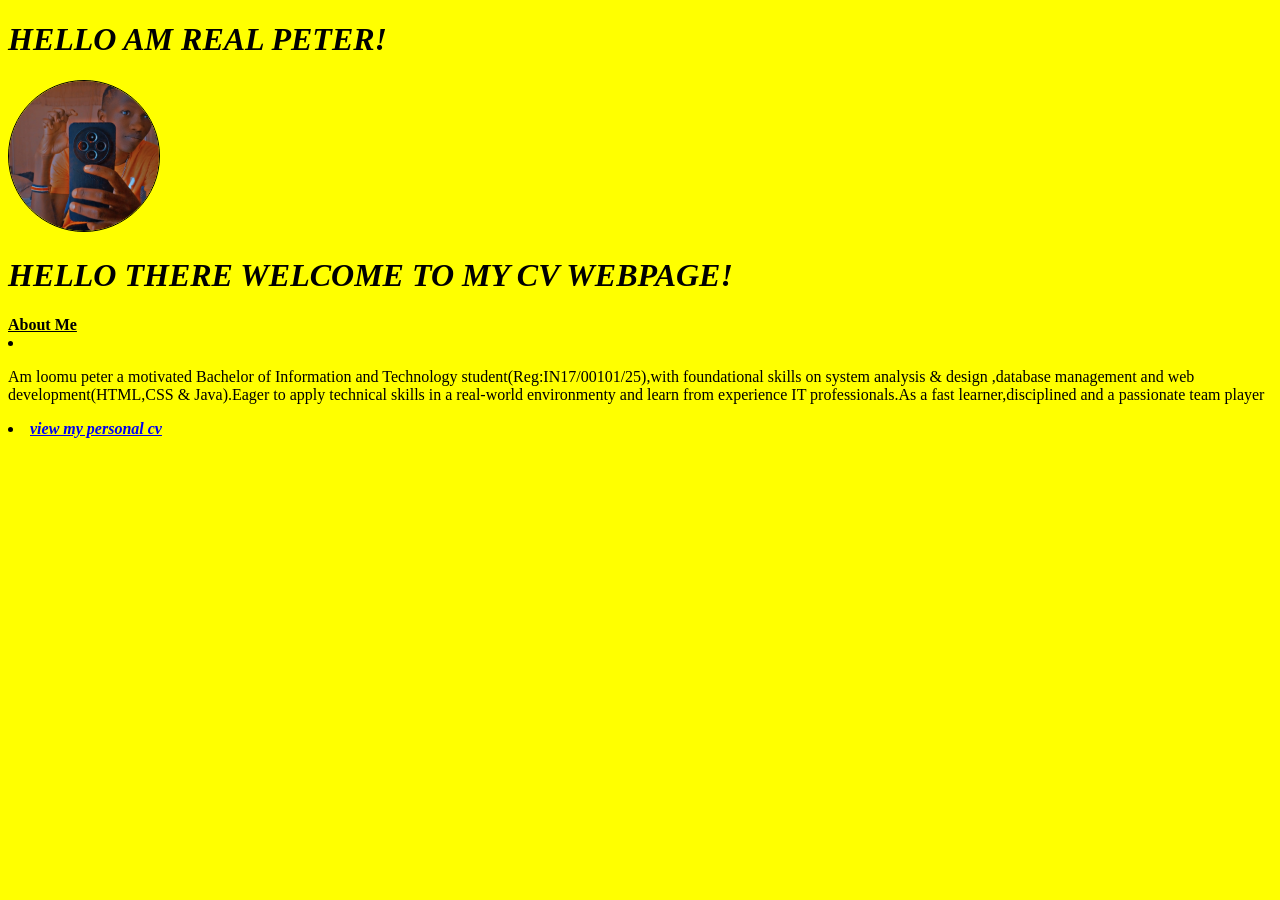
==== Home.html @ 6d577382 "Add files via upload" ====
<!DOCTYPE html>
<html></html>
<head>
</head>
<title><h1 >MY CURRICULUM VITAE  </h1> </title>

</head>
<body bgColor="yellow">
    <H1><I>HELLO AM REAL PETER!</I></H1>

<imput type="file">
<style>
 img  {width:150px;
height:150px;
border-radius:50%;
border:1px solid black;
object-fit:cover; } 
</style>
<img src="index.jpeg"alt" ">

<H1><I>HELLO THERE WELCOME TO MY CV WEBPAGE!</I></H1>
<h><u><b>About Me</b></u></h>
<li><P>Am loomu peter a motivated Bachelor of Information and Technology student(Reg:IN17/00101/25),with foundational skills on system analysis & design ,database management and web development(HTML,CSS & Java).Eager to apply technical skills in a real-world environmenty and learn from experience IT professionals.As a fast learner,disciplined and a passionate team player </P></li>
<LI><a href="index.html"><i><b>view my personal cv</b></i></a></LI>
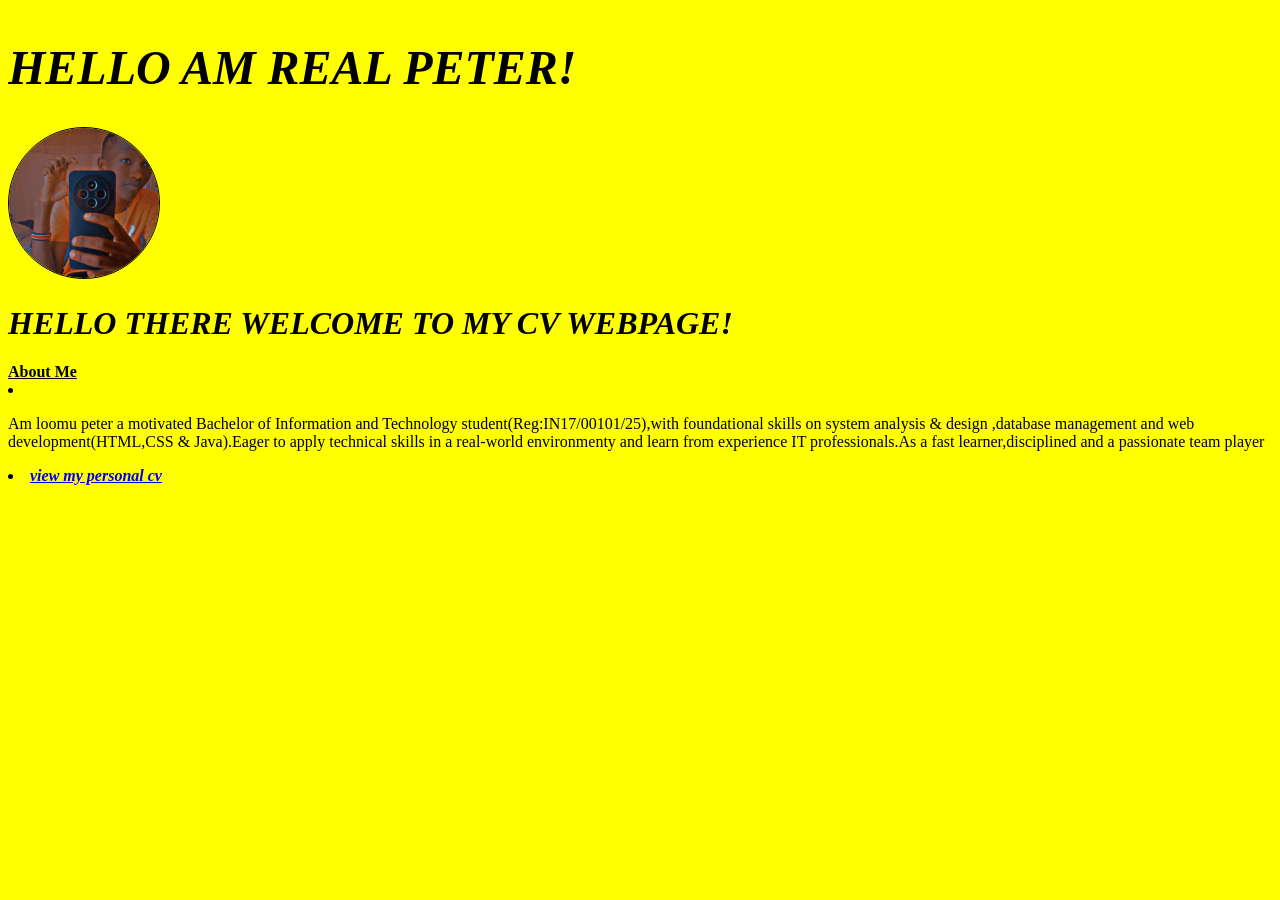
==== commit 8e91a8a1: "Refactor Home.html with marquee and style updates" ====
--- a/Home.html
+++ b/Home.html
@@ -6,7 +6,25 @@
 
 </head>
 <body bgColor="yellow">
-    <H1><I>HELLO AM REAL PETER!</I></H1>
+    <div class="marquee">
+  <h1><i>HELLO AM REAL PETER!</i></h1>
+</div>
+
+<style>
+  .marquee {
+    overflow: hidden;
+    white-space: nowrap;
+  }
+  .marquee h1 {
+    font-size: 48px;
+    display: inline-block;
+    animation: moveRight 10s linear infinite;
+  }
+  @keyframes moveRight {
+    from { transform: translateX(-100%); }
+    to   { transform: translateX(100vw); }
+  }
+</style>
 
 <imput type="file">
 <style>
@@ -21,4 +39,4 @@
 <H1><I>HELLO THERE WELCOME TO MY CV WEBPAGE!</I></H1>
 <h><u><b>About Me</b></u></h>
 <li><P>Am loomu peter a motivated Bachelor of Information and Technology student(Reg:IN17/00101/25),with foundational skills on system analysis & design ,database management and web development(HTML,CSS & Java).Eager to apply technical skills in a real-world environmenty and learn from experience IT professionals.As a fast learner,disciplined and a passionate team player </P></li>
-<LI><a href="index.html"><i><b>view my personal cv</b></i></a></LI>+<LI><a href="index.html"><i><b>view my personal cv</b></i></a></LI>
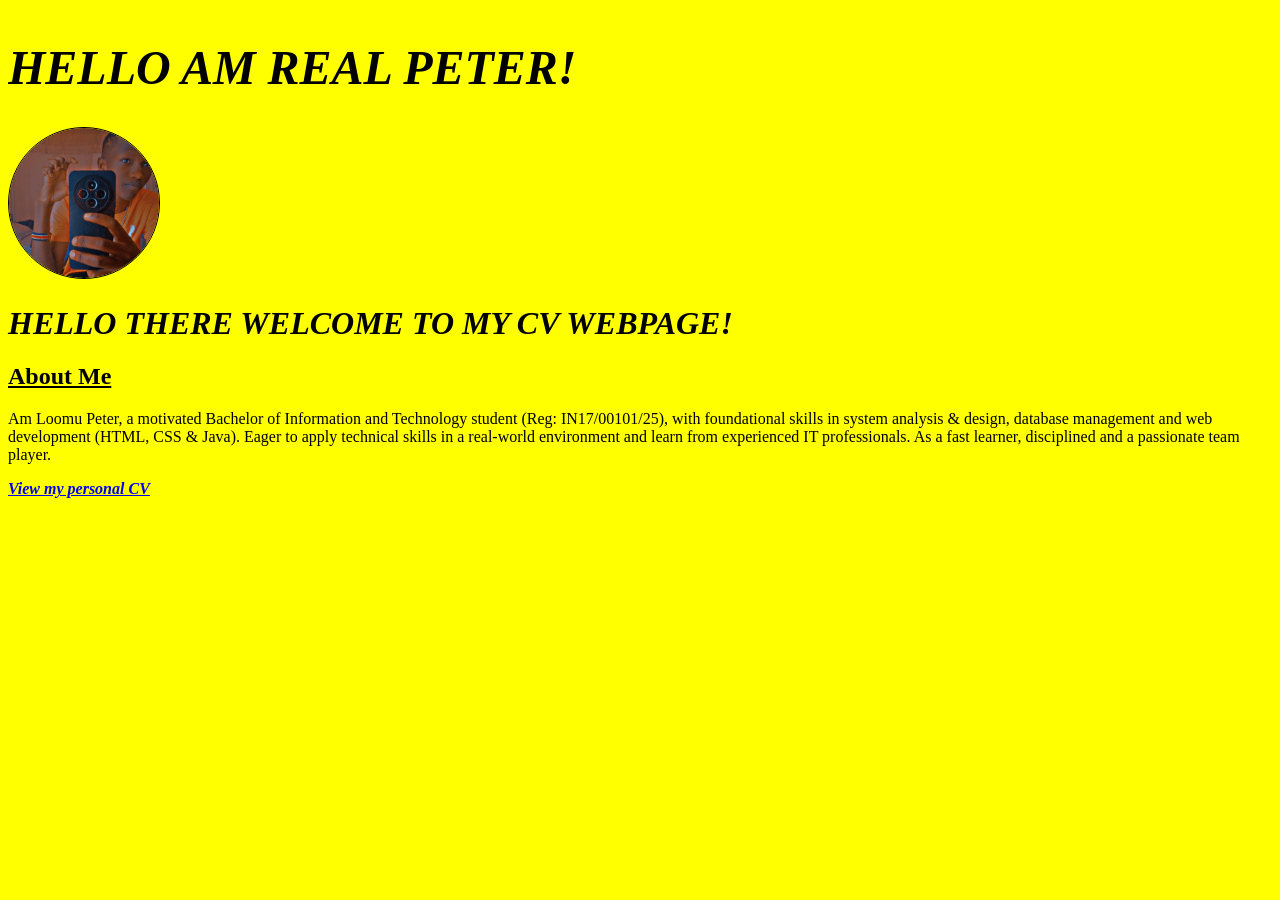
==== commit e391ae75: "Update Home.html" ====
--- a/Home.html
+++ b/Home.html
@@ -1,42 +1,55 @@
 <!DOCTYPE html>
-<html></html>
+<html lang="en">
 <head>
+  <meta charset="UTF-8">
+  <meta name="viewport" content="width=device-width, initial-scale=1">
+  <title>My Curriculum Vitae</title>
+  <style>
+    body { background: yellow; }
+
+    .marquee {
+      overflow: hidden;
+      white-space: nowrap;
+    }
+    .marquee h1 {
+      font-size: 48px;
+      display: inline-block;
+      animation: moveRight 10s linear infinite;
+    }
+    @keyframes moveRight {
+      from { transform: translateX(-100%); }
+      to   { transform: translateX(100vw); }
+    }
+
+    img {
+      width: 150px;
+      height: 150px;
+      border-radius: 50%;
+      border: 1px solid black;
+      object-fit: cover;
+    }
+  </style>
 </head>
-<title><h1 >MY CURRICULUM VITAE  </h1> </title>
+<body>
 
-</head>
-<body bgColor="yellow">
-    <div class="marquee">
-  <h1><i>HELLO AM REAL PETER!</i></h1>
-</div>
+  <div class="marquee">
+    <h1><i>HELLO AM REAL PETER!</i></h1>
+  </div>
 
-<style>
-  .marquee {
-    overflow: hidden;
-    white-space: nowrap;
-  }
-  .marquee h1 {
-    font-size: 48px;
-    display: inline-block;
-    animation: moveRight 10s linear infinite;
-  }
-  @keyframes moveRight {
-    from { transform: translateX(-100%); }
-    to   { transform: translateX(100vw); }
-  }
-</style>
+  <img src="index.jpeg" alt="Profile picture of Loomu Peter">
 
-<imput type="file">
-<style>
- img  {width:150px;
-height:150px;
-border-radius:50%;
-border:1px solid black;
-object-fit:cover; } 
-</style>
-<img src="index.jpeg"alt" ">
+  <h1><i>HELLO THERE WELCOME TO MY CV WEBPAGE!</i></h1>
 
-<H1><I>HELLO THERE WELCOME TO MY CV WEBPAGE!</I></H1>
-<h><u><b>About Me</b></u></h>
-<li><P>Am loomu peter a motivated Bachelor of Information and Technology student(Reg:IN17/00101/25),with foundational skills on system analysis & design ,database management and web development(HTML,CSS & Java).Eager to apply technical skills in a real-world environmenty and learn from experience IT professionals.As a fast learner,disciplined and a passionate team player </P></li>
-<LI><a href="index.html"><i><b>view my personal cv</b></i></a></LI>
+  <h2><u><b>About Me</b></u></h2>
+  <p>
+    Am Loomu Peter, a motivated Bachelor of Information and Technology student
+    (Reg: IN17/00101/25), with foundational skills in system analysis &amp; design,
+    database management and web development (HTML, CSS &amp; Java). Eager to apply
+    technical skills in a real-world environment and learn from experienced IT
+    professionals. As a fast learner, disciplined and a passionate team player.
+  </p>
+
+  <p><a href="index.html"><i><b>View my personal CV</b></i></a></p>
+
+</body>
+</html>
